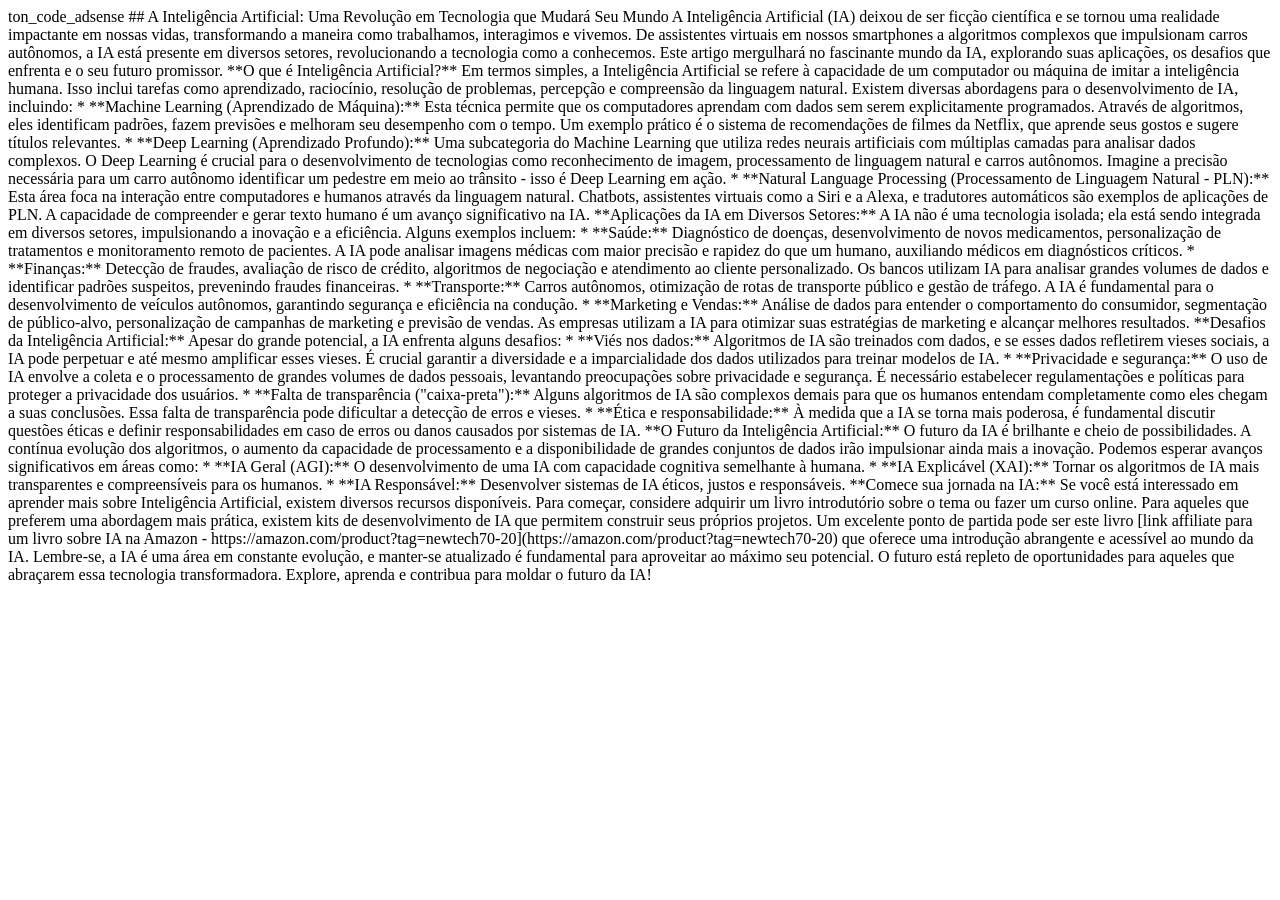
==== index.html @ fdec60b2 "Initialisation site tech-ai-pt" ====
<!DOCTYPE html>
        <html lang="pt">
        <head>
            <meta charset="UTF-8">
            <title>Tech-ai Tips</title>
            <meta name="description" content="Best tech-ai advice in pt">
            <meta name="keywords" content="tech-ai, tips, guide, pt">
            <!-- AdSense -->
            ton_code_adsense
        </head>
        <body>## A Inteligência Artificial: Uma Revolução em Tecnologia que Mudará Seu Mundo

A Inteligência Artificial (IA) deixou de ser ficção científica e se tornou uma realidade impactante em nossas vidas, transformando a maneira como trabalhamos, interagimos e vivemos.  De assistentes virtuais em nossos smartphones a algoritmos complexos que impulsionam carros autônomos, a IA está presente em diversos setores, revolucionando a tecnologia como a conhecemos.  Este artigo mergulhará no fascinante mundo da IA, explorando suas aplicações, os desafios que enfrenta e o seu futuro promissor.

**O que é Inteligência Artificial?**

Em termos simples, a Inteligência Artificial se refere à capacidade de um computador ou máquina de imitar a inteligência humana. Isso inclui tarefas como aprendizado, raciocínio, resolução de problemas, percepção e compreensão da linguagem natural.  Existem diversas abordagens para o desenvolvimento de IA, incluindo:

* **Machine Learning (Aprendizado de Máquina):**  Esta técnica permite que os computadores aprendam com dados sem serem explicitamente programados.  Através de algoritmos, eles identificam padrões, fazem previsões e melhoram seu desempenho com o tempo.  Um exemplo prático é o sistema de recomendações de filmes da Netflix, que aprende seus gostos e sugere títulos relevantes.

* **Deep Learning (Aprendizado Profundo):** Uma subcategoria do Machine Learning que utiliza redes neurais artificiais com múltiplas camadas para analisar dados complexos.  O Deep Learning é crucial para o desenvolvimento de tecnologias como reconhecimento de imagem, processamento de linguagem natural e carros autônomos.  Imagine a precisão necessária para um carro autônomo identificar um pedestre em meio ao trânsito - isso é Deep Learning em ação.

* **Natural Language Processing (Processamento de Linguagem Natural - PLN):**  Esta área foca na interação entre computadores e humanos através da linguagem natural.  Chatbots, assistentes virtuais como a Siri e a Alexa, e tradutores automáticos são exemplos de aplicações de PLN.  A capacidade de compreender e gerar texto humano é um avanço significativo na IA.

**Aplicações da IA em Diversos Setores:**

A IA não é uma tecnologia isolada; ela está sendo integrada em diversos setores, impulsionando a inovação e a eficiência. Alguns exemplos incluem:

* **Saúde:** Diagnóstico de doenças, desenvolvimento de novos medicamentos, personalização de tratamentos e monitoramento remoto de pacientes.  A IA pode analisar imagens médicas com maior precisão e rapidez do que um humano, auxiliando médicos em diagnósticos críticos.

* **Finanças:** Detecção de fraudes, avaliação de risco de crédito, algoritmos de negociação e atendimento ao cliente personalizado.  Os bancos utilizam IA para analisar grandes volumes de dados e identificar padrões suspeitos, prevenindo fraudes financeiras.

* **Transporte:** Carros autônomos, otimização de rotas de transporte público e gestão de tráfego.  A IA é fundamental para o desenvolvimento de veículos autônomos, garantindo segurança e eficiência na condução.

* **Marketing e Vendas:** Análise de dados para entender o comportamento do consumidor, segmentação de público-alvo, personalização de campanhas de marketing e previsão de vendas.  As empresas utilizam a IA para otimizar suas estratégias de marketing e alcançar melhores resultados.


**Desafios da Inteligência Artificial:**

Apesar do grande potencial, a IA enfrenta alguns desafios:

* **Viés nos dados:** Algoritmos de IA são treinados com dados, e se esses dados refletirem vieses sociais, a IA pode perpetuar e até mesmo amplificar esses vieses.  É crucial garantir a diversidade e a imparcialidade dos dados utilizados para treinar modelos de IA.

* **Privacidade e segurança:** O uso de IA envolve a coleta e o processamento de grandes volumes de dados pessoais, levantando preocupações sobre privacidade e segurança.  É necessário estabelecer regulamentações e políticas para proteger a privacidade dos usuários.

* **Falta de transparência ("caixa-preta"):** Alguns algoritmos de IA são complexos demais para que os humanos entendam completamente como eles chegam a suas conclusões.  Essa falta de transparência pode dificultar a detecção de erros e vieses.

* **Ética e responsabilidade:** À medida que a IA se torna mais poderosa, é fundamental discutir questões éticas e definir responsabilidades em caso de erros ou danos causados por sistemas de IA.


**O Futuro da Inteligência Artificial:**

O futuro da IA é brilhante e cheio de possibilidades.  A contínua evolução dos algoritmos, o aumento da capacidade de processamento e a disponibilidade de grandes conjuntos de dados irão impulsionar ainda mais a inovação.  Podemos esperar avanços significativos em áreas como:

* **IA Geral (AGI):** O desenvolvimento de uma IA com capacidade cognitiva semelhante à humana.
* **IA Explicável (XAI):** Tornar os algoritmos de IA mais transparentes e compreensíveis para os humanos.
* **IA Responsável:** Desenvolver sistemas de IA éticos, justos e responsáveis.


**Comece sua jornada na IA:**

Se você está interessado em aprender mais sobre Inteligência Artificial, existem diversos recursos disponíveis.  Para começar, considere adquirir um livro introdutório sobre o tema ou fazer um curso online.  Para aqueles que preferem uma abordagem mais prática, existem kits de desenvolvimento de IA que permitem construir seus próprios projetos.  Um excelente ponto de partida pode ser este livro [link affiliate para um livro sobre IA na Amazon - https://amazon.com/product?tag=newtech70-20](https://amazon.com/product?tag=newtech70-20)  que oferece uma introdução abrangente e acessível ao mundo da IA.  Lembre-se, a IA é uma área em constante evolução, e manter-se atualizado é fundamental para aproveitar ao máximo seu potencial.  O futuro está repleto de oportunidades para aqueles que abraçarem essa tecnologia transformadora.  Explore, aprenda e contribua para moldar o futuro da IA!
</body>
        </html>
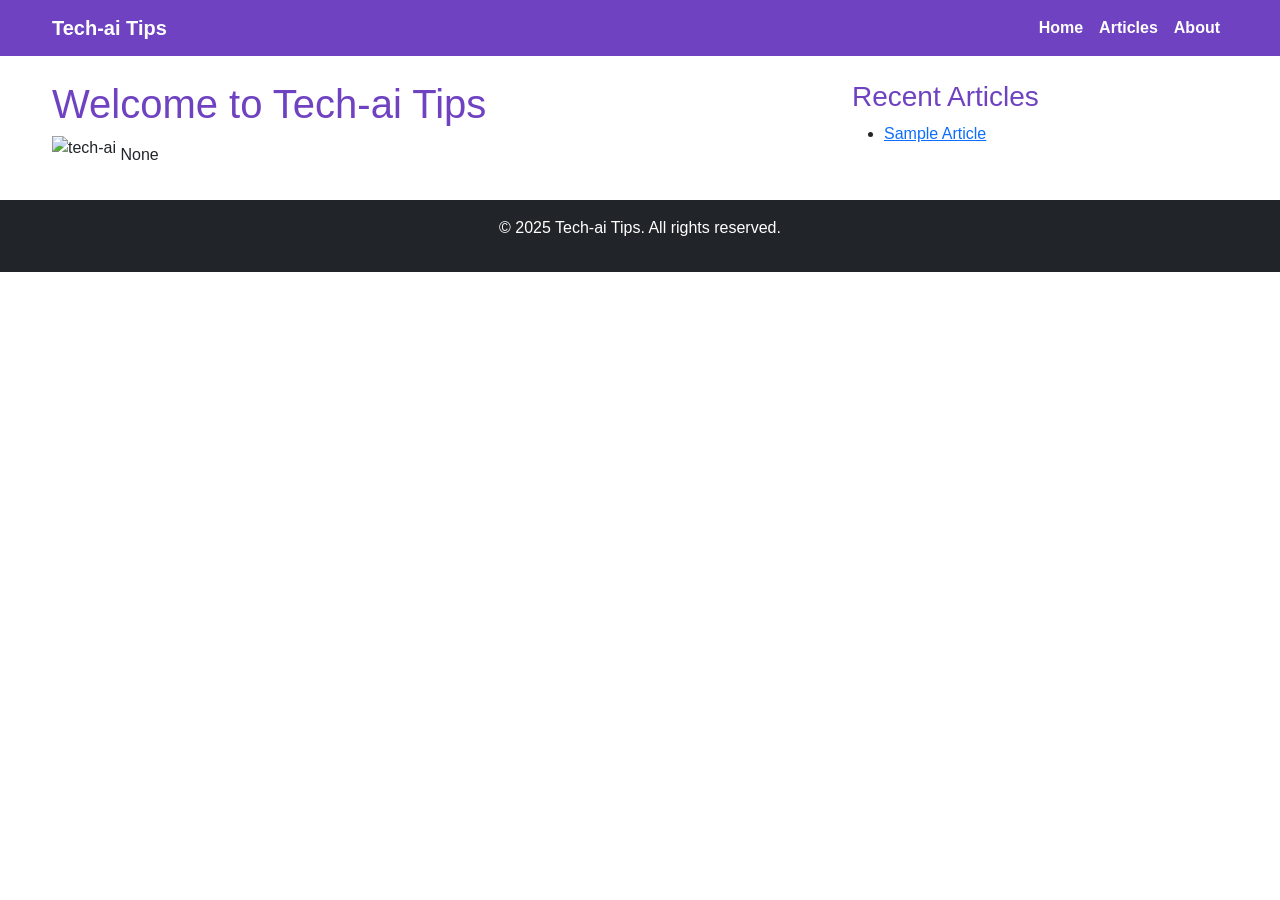
==== commit d76d9dec: "Initialisation site stylé tech-ai-pt" ====
--- a/index.html
+++ b/index.html
@@ -1,66 +1,84 @@
 
-        <!DOCTYPE html>
-        <html lang="pt">
-        <head>
-            <meta charset="UTF-8">
-            <title>Tech-ai Tips</title>
-            <meta name="description" content="Best tech-ai advice in pt">
-            <meta name="keywords" content="tech-ai, tips, guide, pt">
-            <!-- AdSense -->
-            ton_code_adsense
-        </head>
-        <body>## A Inteligência Artificial: Uma Revolução em Tecnologia que Mudará Seu Mundo
+<!DOCTYPE html>
+<html lang="pt">
+<head>
+    <meta charset="UTF-8">
+    <meta name="viewport" content="width=device-width, initial-scale=1.0">
+    <title>Tech-ai Tips</title>
+    <meta name="description" content="Best tech-ai advice in pt">
+    <meta name="keywords" content="tech-ai, tips, guide, pt">
+    <link href="https://cdn.jsdelivr.net/npm/bootstrap@5.3.0/dist/css/bootstrap.min.css" rel="stylesheet">
+    <link href="styles.css" rel="stylesheet">
+    <!-- AdSense -->
+    <script async src="https://pagead2.googlesyndication.com/pagead/js/adsbygoogle.js?client=ton_code_adsense" crossorigin="anonymous"></script>
+</head>
+<body>
+    <!-- Navbar -->
+    <nav class="navbar navbar-expand-lg navbar-light" style="background-color: #6f42c1;">
+        <div class="container">
+            <a class="navbar-brand text-white" href="/">Tech-ai Tips</a>
+            <button class="navbar-toggler" type="button" data-bs-toggle="collapse" data-bs-target="#navbarNav">
+                <span class="navbar-toggler-icon"></span>
+            </button>
+            <div class="collapse navbar-collapse" id="navbarNav">
+                <ul class="navbar-nav ms-auto">
+                    <li class="nav-item"><a class="nav-link text-white" href="/">Home</a></li>
+                    <li class="nav-item"><a class="nav-link text-white" href="/articles">Articles</a></li>
+                    <li class="nav-item"><a class="nav-link text-white" href="/about">About</a></li>
+                </ul>
+            </div>
+        </div>
+    </nav>
 
-A Inteligência Artificial (IA) deixou de ser ficção científica e se tornou uma realidade impactante em nossas vidas, transformando a maneira como trabalhamos, interagimos e vivemos.  De assistentes virtuais em nossos smartphones a algoritmos complexos que impulsionam carros autônomos, a IA está presente em diversos setores, revolucionando a tecnologia como a conhecemos.  Este artigo mergulhará no fascinante mundo da IA, explorando suas aplicações, os desafios que enfrenta e o seu futuro promissor.
+    <!-- AdSense Banner -->
+    <div class="container mt-4">
+        <ins class="adsbygoogle"
+             style="display:block"
+             data-ad-client="ton_code_adsense"
+             data-ad-slot="1234567890"
+             data-ad-format="auto"
+             data-full-width-responsive="true"></ins>
+        <script>(adsbygoogle = window.adsbygoogle || []).push({});</script>
+    </div>
 
-**O que é Inteligência Artificial?**
+    <!-- Main Content -->
+    <div class="container mt-4">
+        <div class="row">
+            <div class="col-md-8">
+                <h1>Welcome to Tech-ai Tips</h1>
+                <img src="https://via.placeholder.com/300x200" class="img-fluid mb-3" alt="tech-ai">
+                None
+                <!-- AdSense In-Content -->
+                <ins class="adsbygoogle"
+                     style="display:block"
+                     data-ad-client="ton_code_adsense"
+                     data-ad-slot="0987654321"
+                     data-ad-format="auto"
+                     data-full-width-responsive="true"></ins>
+                <script>(adsbygoogle = window.adsbygoogle || []).push({});</script>
+            </div>
+            <div class="col-md-4">
+                <h3>Recent Articles</h3>
+                <ul>
+                    <li><a href="/articles/sample.html">Sample Article</a></li>
+                </ul>
+                <!-- AdSense Sidebar -->
+                <ins class="adsbygoogle"
+                     style="display:block"
+                     data-ad-client="ton_code_adsense"
+                     data-ad-slot="1122334455"
+                     data-ad-format="auto"
+                     data-full-width-responsive="true"></ins>
+                <script>(adsbygoogle = window.adsbygoogle || []).push({});</script>
+            </div>
+        </div>
+    </div>
 
-Em termos simples, a Inteligência Artificial se refere à capacidade de um computador ou máquina de imitar a inteligência humana. Isso inclui tarefas como aprendizado, raciocínio, resolução de problemas, percepção e compreensão da linguagem natural.  Existem diversas abordagens para o desenvolvimento de IA, incluindo:
+    <!-- Footer -->
+    <footer class="bg-dark text-white text-center py-3 mt-4">
+        <p>&copy; 2025 Tech-ai Tips. All rights reserved.</p>
+    </footer>
 
-* **Machine Learning (Aprendizado de Máquina):**  Esta técnica permite que os computadores aprendam com dados sem serem explicitamente programados.  Através de algoritmos, eles identificam padrões, fazem previsões e melhoram seu desempenho com o tempo.  Um exemplo prático é o sistema de recomendações de filmes da Netflix, que aprende seus gostos e sugere títulos relevantes.
-
-* **Deep Learning (Aprendizado Profundo):** Uma subcategoria do Machine Learning que utiliza redes neurais artificiais com múltiplas camadas para analisar dados complexos.  O Deep Learning é crucial para o desenvolvimento de tecnologias como reconhecimento de imagem, processamento de linguagem natural e carros autônomos.  Imagine a precisão necessária para um carro autônomo identificar um pedestre em meio ao trânsito - isso é Deep Learning em ação.
-
-* **Natural Language Processing (Processamento de Linguagem Natural - PLN):**  Esta área foca na interação entre computadores e humanos através da linguagem natural.  Chatbots, assistentes virtuais como a Siri e a Alexa, e tradutores automáticos são exemplos de aplicações de PLN.  A capacidade de compreender e gerar texto humano é um avanço significativo na IA.
-
-**Aplicações da IA em Diversos Setores:**
-
-A IA não é uma tecnologia isolada; ela está sendo integrada em diversos setores, impulsionando a inovação e a eficiência. Alguns exemplos incluem:
-
-* **Saúde:** Diagnóstico de doenças, desenvolvimento de novos medicamentos, personalização de tratamentos e monitoramento remoto de pacientes.  A IA pode analisar imagens médicas com maior precisão e rapidez do que um humano, auxiliando médicos em diagnósticos críticos.
-
-* **Finanças:** Detecção de fraudes, avaliação de risco de crédito, algoritmos de negociação e atendimento ao cliente personalizado.  Os bancos utilizam IA para analisar grandes volumes de dados e identificar padrões suspeitos, prevenindo fraudes financeiras.
-
-* **Transporte:** Carros autônomos, otimização de rotas de transporte público e gestão de tráfego.  A IA é fundamental para o desenvolvimento de veículos autônomos, garantindo segurança e eficiência na condução.
-
-* **Marketing e Vendas:** Análise de dados para entender o comportamento do consumidor, segmentação de público-alvo, personalização de campanhas de marketing e previsão de vendas.  As empresas utilizam a IA para otimizar suas estratégias de marketing e alcançar melhores resultados.
-
-
-**Desafios da Inteligência Artificial:**
-
-Apesar do grande potencial, a IA enfrenta alguns desafios:
-
-* **Viés nos dados:** Algoritmos de IA são treinados com dados, e se esses dados refletirem vieses sociais, a IA pode perpetuar e até mesmo amplificar esses vieses.  É crucial garantir a diversidade e a imparcialidade dos dados utilizados para treinar modelos de IA.
-
-* **Privacidade e segurança:** O uso de IA envolve a coleta e o processamento de grandes volumes de dados pessoais, levantando preocupações sobre privacidade e segurança.  É necessário estabelecer regulamentações e políticas para proteger a privacidade dos usuários.
-
-* **Falta de transparência ("caixa-preta"):** Alguns algoritmos de IA são complexos demais para que os humanos entendam completamente como eles chegam a suas conclusões.  Essa falta de transparência pode dificultar a detecção de erros e vieses.
-
-* **Ética e responsabilidade:** À medida que a IA se torna mais poderosa, é fundamental discutir questões éticas e definir responsabilidades em caso de erros ou danos causados por sistemas de IA.
-
-
-**O Futuro da Inteligência Artificial:**
-
-O futuro da IA é brilhante e cheio de possibilidades.  A contínua evolução dos algoritmos, o aumento da capacidade de processamento e a disponibilidade de grandes conjuntos de dados irão impulsionar ainda mais a inovação.  Podemos esperar avanços significativos em áreas como:
-
-* **IA Geral (AGI):** O desenvolvimento de uma IA com capacidade cognitiva semelhante à humana.
-* **IA Explicável (XAI):** Tornar os algoritmos de IA mais transparentes e compreensíveis para os humanos.
-* **IA Responsável:** Desenvolver sistemas de IA éticos, justos e responsáveis.
-
-
-**Comece sua jornada na IA:**
-
-Se você está interessado em aprender mais sobre Inteligência Artificial, existem diversos recursos disponíveis.  Para começar, considere adquirir um livro introdutório sobre o tema ou fazer um curso online.  Para aqueles que preferem uma abordagem mais prática, existem kits de desenvolvimento de IA que permitem construir seus próprios projetos.  Um excelente ponto de partida pode ser este livro [link affiliate para um livro sobre IA na Amazon - https://amazon.com/product?tag=newtech70-20](https://amazon.com/product?tag=newtech70-20)  que oferece uma introdução abrangente e acessível ao mundo da IA.  Lembre-se, a IA é uma área em constante evolução, e manter-se atualizado é fundamental para aproveitar ao máximo seu potencial.  O futuro está repleto de oportunidades para aqueles que abraçarem essa tecnologia transformadora.  Explore, aprenda e contribua para moldar o futuro da IA!
+    <script src="https://cdn.jsdelivr.net/npm/bootstrap@5.3.0/dist/js/bootstrap.bundle.min.js"></script>
 </body>
-        </html>
-        +</html>
--- a/styles.css
+++ b/styles.css
@@ -0,0 +1,5 @@
+
+body { font-family: Arial, sans-serif; }
+h1, h2, h3 { color: #6f42c1; }
+.container { max-width: 1200px; }
+.navbar-brand, .nav-link { font-weight: bold; }
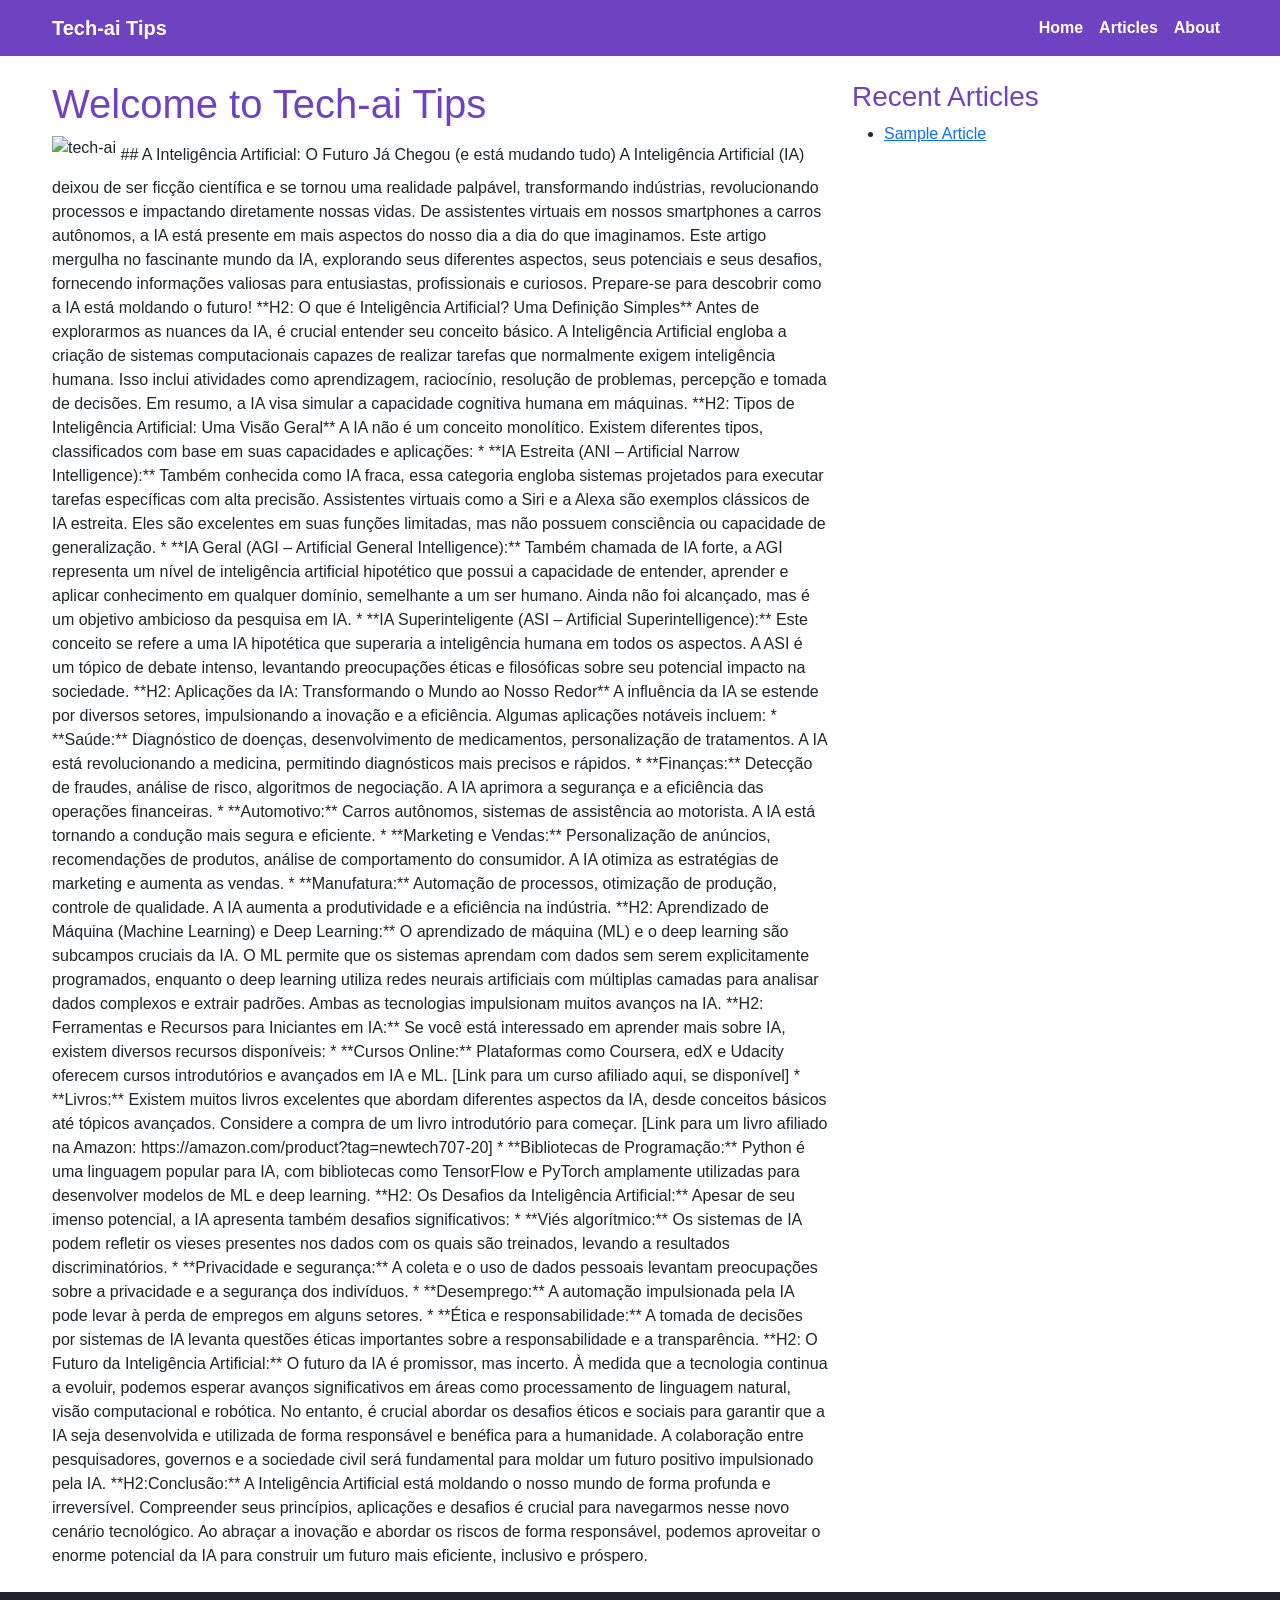
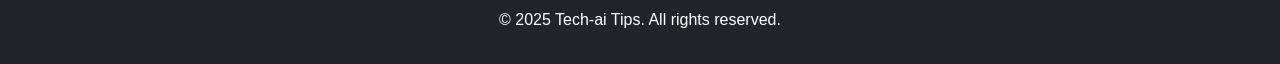
==== commit b8d33ce1: "Initialisation site stylé tech-ai-pt avec 2 articles initiaux" ====
--- a/index.html
+++ b/index.html
@@ -10,7 +10,7 @@
     <link href="https://cdn.jsdelivr.net/npm/bootstrap@5.3.0/dist/css/bootstrap.min.css" rel="stylesheet">
     <link href="styles.css" rel="stylesheet">
     <!-- AdSense -->
-    <script async src="https://pagead2.googlesyndication.com/pagead/js/adsbygoogle.js?client=ton_code_adsense" crossorigin="anonymous"></script>
+    <script async src="https://pagead2.googlesyndication.com/pagead/js/adsbygoogle.js?client=pub-5387620332759028" crossorigin="anonymous"></script>
 </head>
 <body>
     <!-- Navbar -->
@@ -34,7 +34,7 @@
     <div class="container mt-4">
         <ins class="adsbygoogle"
              style="display:block"
-             data-ad-client="ton_code_adsense"
+             data-ad-client="pub-5387620332759028"
              data-ad-slot="1234567890"
              data-ad-format="auto"
              data-full-width-responsive="true"></ins>
@@ -47,25 +47,95 @@
             <div class="col-md-8">
                 <h1>Welcome to Tech-ai Tips</h1>
                 <img src="https://via.placeholder.com/300x200" class="img-fluid mb-3" alt="tech-ai">
-                None
+                ## A Inteligência Artificial: O Futuro Já Chegou (e está mudando tudo)
+
+A Inteligência Artificial (IA) deixou de ser ficção científica e se tornou uma realidade palpável, transformando indústrias, revolucionando processos e impactando diretamente nossas vidas.  De assistentes virtuais em nossos smartphones a carros autônomos, a IA está presente em mais aspectos do nosso dia a dia do que imaginamos. Este artigo mergulha no fascinante mundo da IA, explorando seus diferentes aspectos, seus potenciais e seus desafios, fornecendo informações valiosas para entusiastas, profissionais e curiosos.  Prepare-se para descobrir como a IA está moldando o futuro!
+
+**H2: O que é Inteligência Artificial? Uma Definição Simples**
+
+Antes de explorarmos as nuances da IA, é crucial entender seu conceito básico.  A Inteligência Artificial engloba a criação de sistemas computacionais capazes de realizar tarefas que normalmente exigem inteligência humana. Isso inclui atividades como aprendizagem, raciocínio, resolução de problemas, percepção e tomada de decisões.  Em resumo, a IA visa simular a capacidade cognitiva humana em máquinas.
+
+**H2: Tipos de Inteligência Artificial: Uma Visão Geral**
+
+A IA não é um conceito monolítico. Existem diferentes tipos, classificados com base em suas capacidades e aplicações:
+
+* **IA Estreita (ANI – Artificial Narrow Intelligence):** Também conhecida como IA fraca, essa categoria engloba sistemas projetados para executar tarefas específicas com alta precisão.  Assistentes virtuais como a Siri e a Alexa são exemplos clássicos de IA estreita.  Eles são excelentes em suas funções limitadas, mas não possuem consciência ou capacidade de generalização.
+
+* **IA Geral (AGI – Artificial General Intelligence):**  Também chamada de IA forte, a AGI representa um nível de inteligência artificial hipotético que possui a capacidade de entender, aprender e aplicar conhecimento em qualquer domínio, semelhante a um ser humano.  Ainda não foi alcançado, mas é um objetivo ambicioso da pesquisa em IA.
+
+* **IA Superinteligente (ASI – Artificial Superintelligence):**  Este conceito se refere a uma IA hipotética que superaria a inteligência humana em todos os aspectos.  A ASI é um tópico de debate intenso, levantando preocupações éticas e filosóficas sobre seu potencial impacto na sociedade.
+
+**H2: Aplicações da IA: Transformando o Mundo ao Nosso Redor**
+
+A influência da IA se estende por diversos setores, impulsionando a inovação e a eficiência.  Algumas aplicações notáveis incluem:
+
+* **Saúde:** Diagnóstico de doenças, desenvolvimento de medicamentos, personalização de tratamentos.  A IA está revolucionando a medicina, permitindo diagnósticos mais precisos e rápidos.
+
+* **Finanças:** Detecção de fraudes, análise de risco, algoritmos de negociação.  A IA aprimora a segurança e a eficiência das operações financeiras.
+
+* **Automotivo:** Carros autônomos, sistemas de assistência ao motorista.  A IA está tornando a condução mais segura e eficiente.
+
+* **Marketing e Vendas:** Personalização de anúncios, recomendações de produtos, análise de comportamento do consumidor.  A IA otimiza as estratégias de marketing e aumenta as vendas.
+
+* **Manufatura:** Automação de processos, otimização de produção, controle de qualidade.  A IA aumenta a produtividade e a eficiência na indústria.
+
+
+**H2: Aprendizado de Máquina (Machine Learning) e Deep Learning:**
+
+O aprendizado de máquina (ML) e o deep learning são subcampos cruciais da IA.  O ML permite que os sistemas aprendam com dados sem serem explicitamente programados, enquanto o deep learning utiliza redes neurais artificiais com múltiplas camadas para analisar dados complexos e extrair padrões.  Ambas as tecnologias impulsionam muitos avanços na IA.
+
+
+**H2: Ferramentas e Recursos para Iniciantes em IA:**
+
+Se você está interessado em aprender mais sobre IA, existem diversos recursos disponíveis:
+
+* **Cursos Online:** Plataformas como Coursera, edX e Udacity oferecem cursos introdutórios e avançados em IA e ML.  [Link para um curso afiliado aqui, se disponível]
+
+* **Livros:** Existem muitos livros excelentes que abordam diferentes aspectos da IA, desde conceitos básicos até tópicos avançados.  Considere a compra de um livro introdutório para começar.  [Link para um livro afiliado na Amazon: https://amazon.com/product?tag=newtech707-20]
+
+* **Bibliotecas de Programação:** Python é uma linguagem popular para IA, com bibliotecas como TensorFlow e PyTorch amplamente utilizadas para desenvolver modelos de ML e deep learning.
+
+
+**H2: Os Desafios da Inteligência Artificial:**
+
+Apesar de seu imenso potencial, a IA apresenta também desafios significativos:
+
+* **Viés algorítmico:** Os sistemas de IA podem refletir os vieses presentes nos dados com os quais são treinados, levando a resultados discriminatórios.
+
+* **Privacidade e segurança:** A coleta e o uso de dados pessoais levantam preocupações sobre a privacidade e a segurança dos indivíduos.
+
+* **Desemprego:** A automação impulsionada pela IA pode levar à perda de empregos em alguns setores.
+
+* **Ética e responsabilidade:**  A tomada de decisões por sistemas de IA levanta questões éticas importantes sobre a responsabilidade e a transparência.
+
+
+**H2: O Futuro da Inteligência Artificial:**
+
+O futuro da IA é promissor, mas incerto.  À medida que a tecnologia continua a evoluir, podemos esperar avanços significativos em áreas como processamento de linguagem natural, visão computacional e robótica.  No entanto, é crucial abordar os desafios éticos e sociais para garantir que a IA seja desenvolvida e utilizada de forma responsável e benéfica para a humanidade.  A colaboração entre pesquisadores, governos e a sociedade civil será fundamental para moldar um futuro positivo impulsionado pela IA.
+
+
+**H2:Conclusão:**
+
+A Inteligência Artificial está moldando o nosso mundo de forma profunda e irreversível.  Compreender seus princípios, aplicações e desafios é crucial para navegarmos nesse novo cenário tecnológico.  Ao abraçar a inovação e abordar os riscos de forma responsável, podemos aproveitar o enorme potencial da IA para construir um futuro mais eficiente, inclusivo e próspero.
+
                 <!-- AdSense In-Content -->
                 <ins class="adsbygoogle"
                      style="display:block"
-                     data-ad-client="ton_code_adsense"
+                     data-ad-client="pub-5387620332759028"
                      data-ad-slot="0987654321"
                      data-ad-format="auto"
                      data-full-width-responsive="true"></ins>
                 <script>(adsbygoogle = window.adsbygoogle || []).push({});</script>
             </div>
             <div class="col-md-4">
-                <h3>Recent Articles</h3>
+                <h3>Recent Articles</h1>
                 <ul>
                     <li><a href="/articles/sample.html">Sample Article</a></li>
                 </ul>
                 <!-- AdSense Sidebar -->
                 <ins class="adsbygoogle"
                      style="display:block"
-                     data-ad-client="ton_code_adsense"
+                     data-ad-client="pub-5387620332759028"
                      data-ad-slot="1122334455"
                      data-ad-format="auto"
                      data-full-width-responsive="true"></ins>
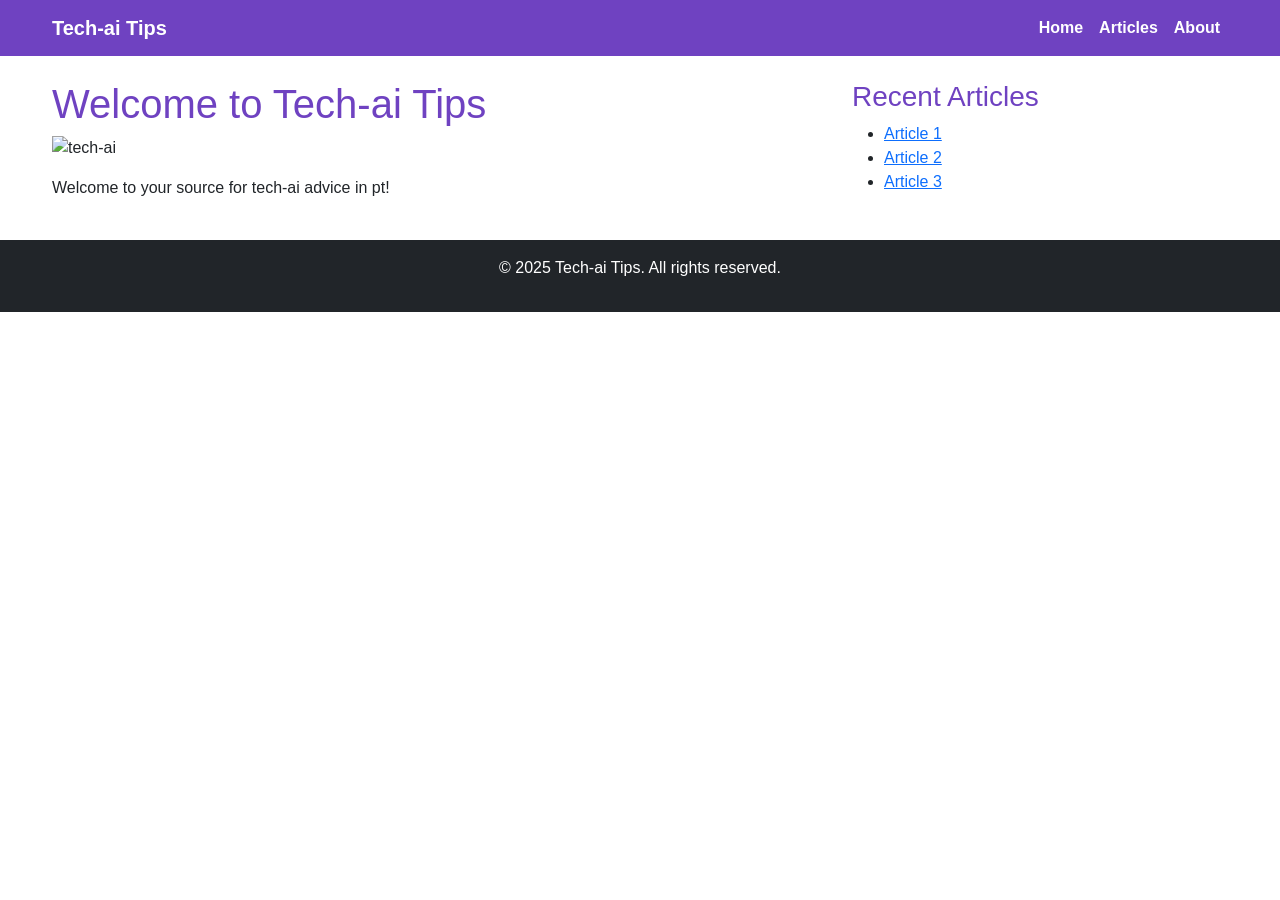
==== commit 89beb543: "Mise à jour index.html avec liste statique" ====
--- a/index.html
+++ b/index.html
@@ -1,4 +1,3 @@
-
 <!DOCTYPE html>
 <html lang="pt">
 <head>
@@ -9,11 +8,9 @@
     <meta name="keywords" content="tech-ai, tips, guide, pt">
     <link href="https://cdn.jsdelivr.net/npm/bootstrap@5.3.0/dist/css/bootstrap.min.css" rel="stylesheet">
     <link href="styles.css" rel="stylesheet">
-    <!-- AdSense -->
     <script async src="https://pagead2.googlesyndication.com/pagead/js/adsbygoogle.js?client=pub-5387620332759028" crossorigin="anonymous"></script>
 </head>
 <body>
-    <!-- Navbar -->
     <nav class="navbar navbar-expand-lg navbar-light" style="background-color: #6f42c1;">
         <div class="container">
             <a class="navbar-brand text-white" href="/">Tech-ai Tips</a>
@@ -29,8 +26,6 @@
             </div>
         </div>
     </nav>
-
-    <!-- AdSense Banner -->
     <div class="container mt-4">
         <ins class="adsbygoogle"
              style="display:block"
@@ -40,85 +35,12 @@
              data-full-width-responsive="true"></ins>
         <script>(adsbygoogle = window.adsbygoogle || []).push({});</script>
     </div>
-
-    <!-- Main Content -->
     <div class="container mt-4">
         <div class="row">
             <div class="col-md-8">
                 <h1>Welcome to Tech-ai Tips</h1>
                 <img src="https://via.placeholder.com/300x200" class="img-fluid mb-3" alt="tech-ai">
-                ## A Inteligência Artificial: O Futuro Já Chegou (e está mudando tudo)
-
-A Inteligência Artificial (IA) deixou de ser ficção científica e se tornou uma realidade palpável, transformando indústrias, revolucionando processos e impactando diretamente nossas vidas.  De assistentes virtuais em nossos smartphones a carros autônomos, a IA está presente em mais aspectos do nosso dia a dia do que imaginamos. Este artigo mergulha no fascinante mundo da IA, explorando seus diferentes aspectos, seus potenciais e seus desafios, fornecendo informações valiosas para entusiastas, profissionais e curiosos.  Prepare-se para descobrir como a IA está moldando o futuro!
-
-**H2: O que é Inteligência Artificial? Uma Definição Simples**
-
-Antes de explorarmos as nuances da IA, é crucial entender seu conceito básico.  A Inteligência Artificial engloba a criação de sistemas computacionais capazes de realizar tarefas que normalmente exigem inteligência humana. Isso inclui atividades como aprendizagem, raciocínio, resolução de problemas, percepção e tomada de decisões.  Em resumo, a IA visa simular a capacidade cognitiva humana em máquinas.
-
-**H2: Tipos de Inteligência Artificial: Uma Visão Geral**
-
-A IA não é um conceito monolítico. Existem diferentes tipos, classificados com base em suas capacidades e aplicações:
-
-* **IA Estreita (ANI – Artificial Narrow Intelligence):** Também conhecida como IA fraca, essa categoria engloba sistemas projetados para executar tarefas específicas com alta precisão.  Assistentes virtuais como a Siri e a Alexa são exemplos clássicos de IA estreita.  Eles são excelentes em suas funções limitadas, mas não possuem consciência ou capacidade de generalização.
-
-* **IA Geral (AGI – Artificial General Intelligence):**  Também chamada de IA forte, a AGI representa um nível de inteligência artificial hipotético que possui a capacidade de entender, aprender e aplicar conhecimento em qualquer domínio, semelhante a um ser humano.  Ainda não foi alcançado, mas é um objetivo ambicioso da pesquisa em IA.
-
-* **IA Superinteligente (ASI – Artificial Superintelligence):**  Este conceito se refere a uma IA hipotética que superaria a inteligência humana em todos os aspectos.  A ASI é um tópico de debate intenso, levantando preocupações éticas e filosóficas sobre seu potencial impacto na sociedade.
-
-**H2: Aplicações da IA: Transformando o Mundo ao Nosso Redor**
-
-A influência da IA se estende por diversos setores, impulsionando a inovação e a eficiência.  Algumas aplicações notáveis incluem:
-
-* **Saúde:** Diagnóstico de doenças, desenvolvimento de medicamentos, personalização de tratamentos.  A IA está revolucionando a medicina, permitindo diagnósticos mais precisos e rápidos.
-
-* **Finanças:** Detecção de fraudes, análise de risco, algoritmos de negociação.  A IA aprimora a segurança e a eficiência das operações financeiras.
-
-* **Automotivo:** Carros autônomos, sistemas de assistência ao motorista.  A IA está tornando a condução mais segura e eficiente.
-
-* **Marketing e Vendas:** Personalização de anúncios, recomendações de produtos, análise de comportamento do consumidor.  A IA otimiza as estratégias de marketing e aumenta as vendas.
-
-* **Manufatura:** Automação de processos, otimização de produção, controle de qualidade.  A IA aumenta a produtividade e a eficiência na indústria.
-
-
-**H2: Aprendizado de Máquina (Machine Learning) e Deep Learning:**
-
-O aprendizado de máquina (ML) e o deep learning são subcampos cruciais da IA.  O ML permite que os sistemas aprendam com dados sem serem explicitamente programados, enquanto o deep learning utiliza redes neurais artificiais com múltiplas camadas para analisar dados complexos e extrair padrões.  Ambas as tecnologias impulsionam muitos avanços na IA.
-
-
-**H2: Ferramentas e Recursos para Iniciantes em IA:**
-
-Se você está interessado em aprender mais sobre IA, existem diversos recursos disponíveis:
-
-* **Cursos Online:** Plataformas como Coursera, edX e Udacity oferecem cursos introdutórios e avançados em IA e ML.  [Link para um curso afiliado aqui, se disponível]
-
-* **Livros:** Existem muitos livros excelentes que abordam diferentes aspectos da IA, desde conceitos básicos até tópicos avançados.  Considere a compra de um livro introdutório para começar.  [Link para um livro afiliado na Amazon: https://amazon.com/product?tag=newtech707-20]
-
-* **Bibliotecas de Programação:** Python é uma linguagem popular para IA, com bibliotecas como TensorFlow e PyTorch amplamente utilizadas para desenvolver modelos de ML e deep learning.
-
-
-**H2: Os Desafios da Inteligência Artificial:**
-
-Apesar de seu imenso potencial, a IA apresenta também desafios significativos:
-
-* **Viés algorítmico:** Os sistemas de IA podem refletir os vieses presentes nos dados com os quais são treinados, levando a resultados discriminatórios.
-
-* **Privacidade e segurança:** A coleta e o uso de dados pessoais levantam preocupações sobre a privacidade e a segurança dos indivíduos.
-
-* **Desemprego:** A automação impulsionada pela IA pode levar à perda de empregos em alguns setores.
-
-* **Ética e responsabilidade:**  A tomada de decisões por sistemas de IA levanta questões éticas importantes sobre a responsabilidade e a transparência.
-
-
-**H2: O Futuro da Inteligência Artificial:**
-
-O futuro da IA é promissor, mas incerto.  À medida que a tecnologia continua a evoluir, podemos esperar avanços significativos em áreas como processamento de linguagem natural, visão computacional e robótica.  No entanto, é crucial abordar os desafios éticos e sociais para garantir que a IA seja desenvolvida e utilizada de forma responsável e benéfica para a humanidade.  A colaboração entre pesquisadores, governos e a sociedade civil será fundamental para moldar um futuro positivo impulsionado pela IA.
-
-
-**H2:Conclusão:**
-
-A Inteligência Artificial está moldando o nosso mundo de forma profunda e irreversível.  Compreender seus princípios, aplicações e desafios é crucial para navegarmos nesse novo cenário tecnológico.  Ao abraçar a inovação e abordar os riscos de forma responsável, podemos aproveitar o enorme potencial da IA para construir um futuro mais eficiente, inclusivo e próspero.
-
-                <!-- AdSense In-Content -->
+                <p>Welcome to your source for tech-ai advice in pt!</p>
                 <ins class="adsbygoogle"
                      style="display:block"
                      data-ad-client="pub-5387620332759028"
@@ -128,11 +50,12 @@
                 <script>(adsbygoogle = window.adsbygoogle || []).push({});</script>
             </div>
             <div class="col-md-4">
-                <h3>Recent Articles</h1>
-                <ul>
-                    <li><a href="/articles/sample.html">Sample Article</a></li>
+                <h3>Recent Articles</h3>
+                <ul id="article-list">
+                    <li><a href="/articles/2025-08-20-1.html">Article 1</a></li>
+                    <li><a href="/articles/2025-08-20-2.html">Article 2</a></li>
+                    <li><a href="/articles/2025-08-20-3.html">Article 3</a></li>
                 </ul>
-                <!-- AdSense Sidebar -->
                 <ins class="adsbygoogle"
                      style="display:block"
                      data-ad-client="pub-5387620332759028"
@@ -143,12 +66,9 @@
             </div>
         </div>
     </div>
-
-    <!-- Footer -->
     <footer class="bg-dark text-white text-center py-3 mt-4">
         <p>&copy; 2025 Tech-ai Tips. All rights reserved.</p>
     </footer>
-
     <script src="https://cdn.jsdelivr.net/npm/bootstrap@5.3.0/dist/js/bootstrap.bundle.min.js"></script>
 </body>
 </html>
